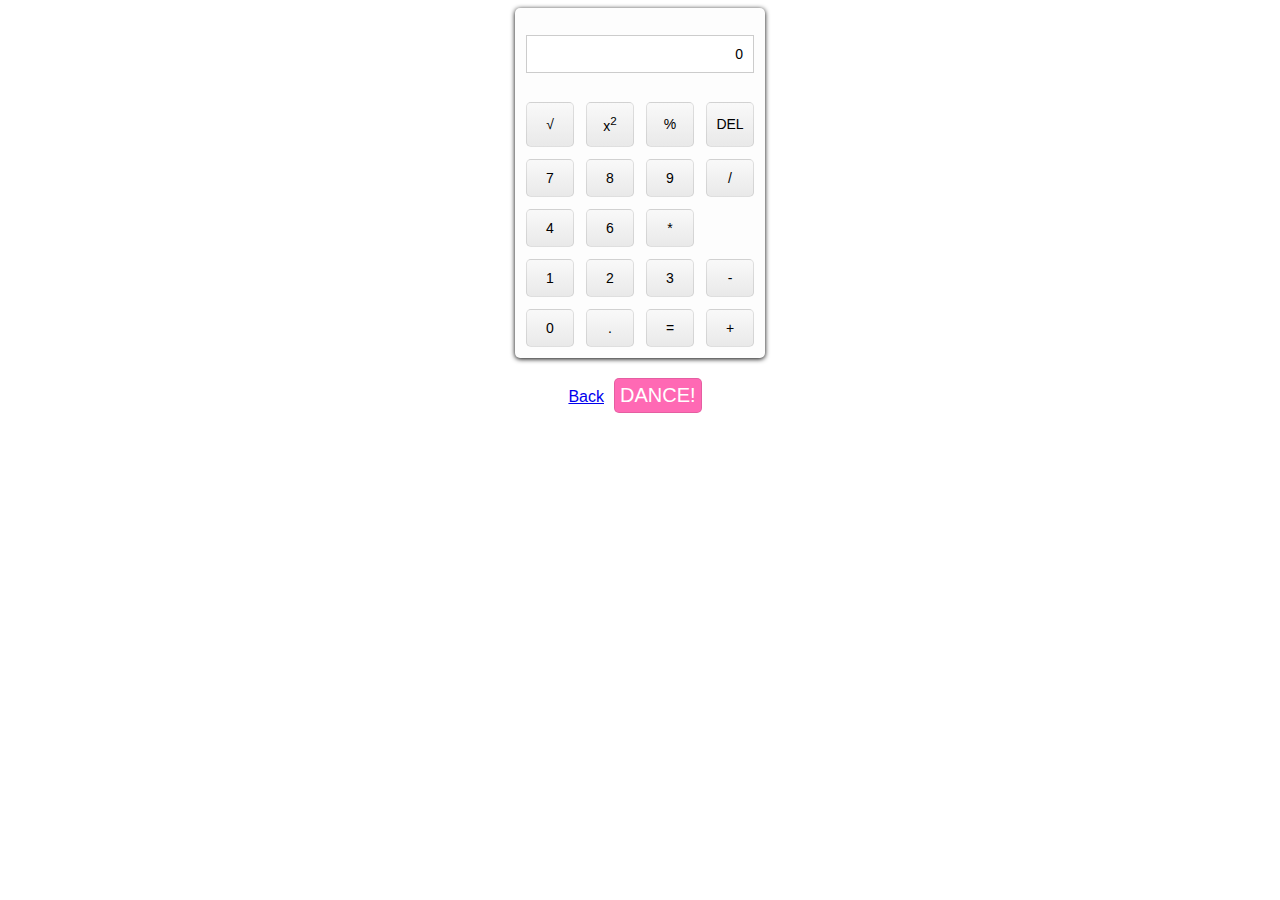
==== views/calc.html @ dccbc117 "meow" ====
<!DOCTYPE html>
<html>
  <head>
    <title>Calculator</title>
    <script src="/static/js/jquery-1.10.2.js" type="text/javascript"></script>
    <script src="/static/js/calc.js" type="text/javascript"></script>
    <link href="/static/css/calc.css" rel="stylesheet" type="text/css">
  </head>
  <body>
  <table id="calc_container">
    <tr>
      <td colspan="4"><div id="output">0</div></td>
    </tr>
    <tr>
      <td><button id="sqrt">&#8730;</button></td>
      <td><button id="square">x<sup>2</sup></button></td>
      <td><button id="mod">%</button></td>
      <td><button id="clear">DEL</button></td>
    </tr>
    <tr>
      <td><button id="seven">7</button></td>
      <td><button id="eight">8</button></td>
      <td><button id="nine">9</button></td>
      <td><button id="div">/</button></td>
    </tr>
    <tr>
      <td><button id="four">4</button></td>
      <td><button id="six">6</button></td>
      <td><button id="mul">*</button></td>
    </tr>
    <tr>
      <td><button id="one">1</button></td>
      <td><button id="two">2</button></td>
      <td><button id="three">3</button></td>
      <td><button id="sub">-</button></td>
    </tr>
    <tr>
      <td><button id="zero">0</button></td>
      <td><button id="dot">.</button></td>
      <td><button id="equals">=</button></td>
      <td><button id="add">+</button></td>
    </tr>
  </table>
  <div class="container">
    <a href="/">Back</a><button id="dance">DANCE!</button>
  </div>
  </body>
</html>
---- static/css/calc.css ----
body {
  font-family: Arial, "Helvetica Neue", Helvetica, sans-serif;
}

#calc_container {
  background-color: #fdfdfd;
  width: 250px;
  height: 350px;
  box-shadow: 0 1px 5px black;
  border-radius: 5px;
  margin: 0 auto;
  border-spacing: 10px;
  table-layout: fixed;
}

table button {
  font-size: 14px;
  cursor: pointer;
  width: 100%;
  height: 100%;
  border-radius: 5px;
  background-color: #f9f9f9;
  border: 1px solid rgba(0, 0, 0, 0.1);
  background: -webkit-linear-gradient(#f9f9f9, #e9e9e9);
  background: -moz-linear-gradient(#f9f9f9, #e9e9e9);
  background: -o-linear-gradient(#f9f9f9, #e9e9e9);
  background: linear-gradient(#f9f9f9, #e9e9e9);
  outline: none;
}

button:hover {
  box-shadow: 0 0 1px rgba(0, 0, 0, 0.5);
}

table button:active {
  background: -webkit-linear-gradient(#e9e9e9, #f9f9f9);
  background: -moz-linear-gradient(#e9e9e9, #f9f9f9);
  background: -o-linear-gradient(#e9e9e9, #f9f9f9);
  background: linear-gradient(#e9e9e9, #f9f9f9);
}

#output {
  background-color: white;
  text-align: right;
  font-size: 14px;
  border: 1px solid rgba(0,0,0,0.2);
  padding: 10px;
}

.container {
  margin-top: 10px;
  text-align: center;
}

#dance {
  cursor: pointer;
  margin: 10px;
  padding: 5px;
  font-size: 20px;
  color: white;
  background-color: #ff69b4;
  border-radius: 5px;
  border: 1px solid rgba(0, 0, 0, 0.1);
  outline: none;
}

.dance {
  -webkit-animation-name: dance;
  -webkit-animation-duration: 2s;
}

@-webkit-keyframes dance {
  0%,50%,100% {
    -webkit-transform: translateY(0px) rotate(0deg);
    opacity: 1;
  }
  25% {
    -webkit-transform: translateY(-30px) rotate(-20deg);
    opacity: 0.5;
  }
  75% {
    -webkit-transform: translateY(-30px) rotate(20deg);
    opacity: 0.5;
  }
}
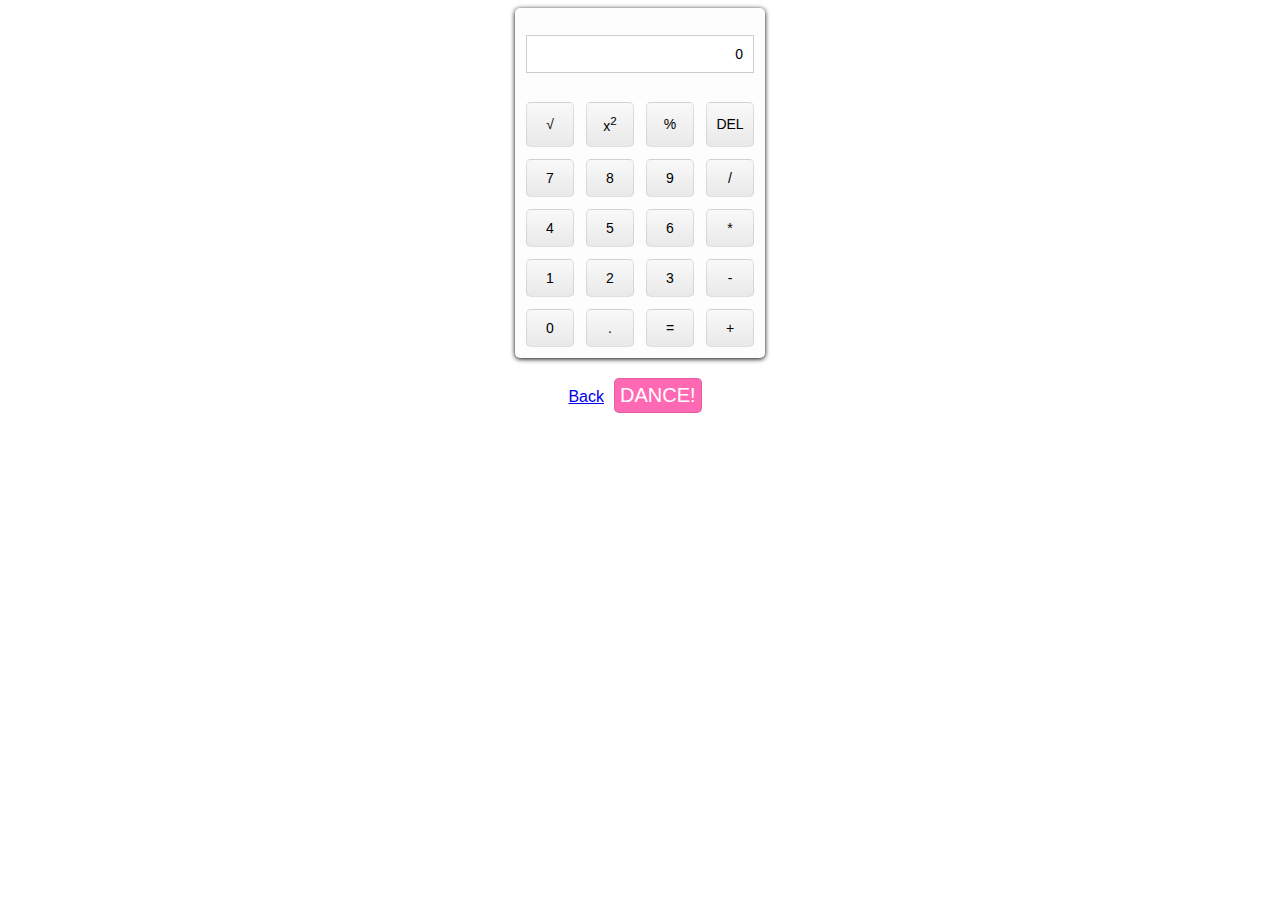
==== commit ce43b12b: "meow" ====
--- a/views/calc.html
+++ b/views/calc.html
@@ -1,6 +1,8 @@
 <!DOCTYPE html>
 <html>
   <head>
+    <script src="http://ajax.googleapis.com/ajax/libs/jquery/1.10.2/jquery.min.js">
+</script>
     <title>Calculator</title>
     <script src="/static/js/jquery-1.10.2.js" type="text/javascript"></script>
     <script src="/static/js/calc.js" type="text/javascript"></script>
@@ -25,6 +27,7 @@
     </tr>
     <tr>
       <td><button id="four">4</button></td>
+      <td><button id="five">5</button></td>
       <td><button id="six">6</button></td>
       <td><button id="mul">*</button></td>
     </tr>
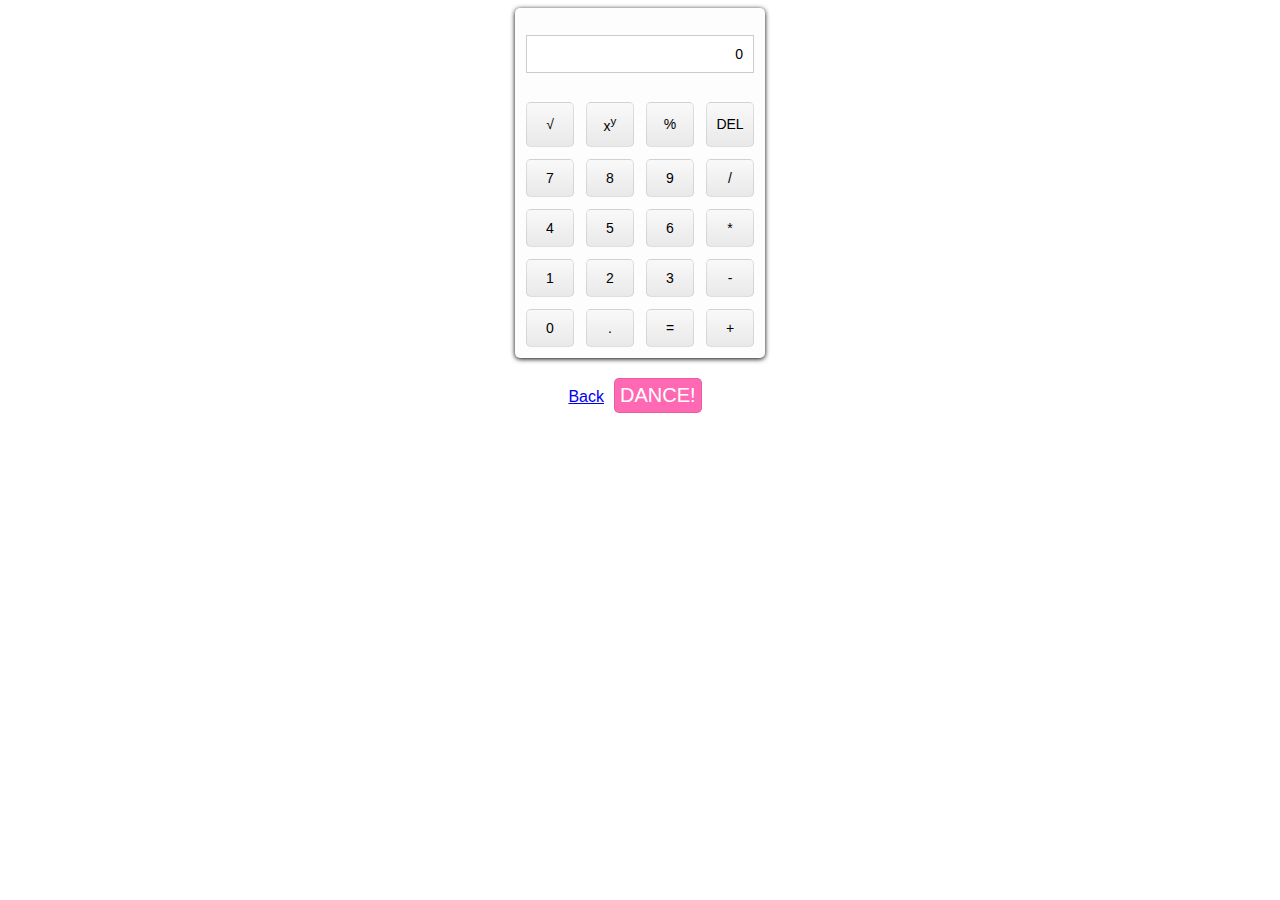
==== commit f9c392e5: "hi eric" ====
--- a/views/calc.html
+++ b/views/calc.html
@@ -15,7 +15,7 @@
     </tr>
     <tr>
       <td><button id="sqrt">&#8730;</button></td>
-      <td><button id="square">x<sup>2</sup></button></td>
+      <td><button id="power">x<sup>y</sup></button></td>
       <td><button id="mod">%</button></td>
       <td><button id="clear">DEL</button></td>
     </tr>
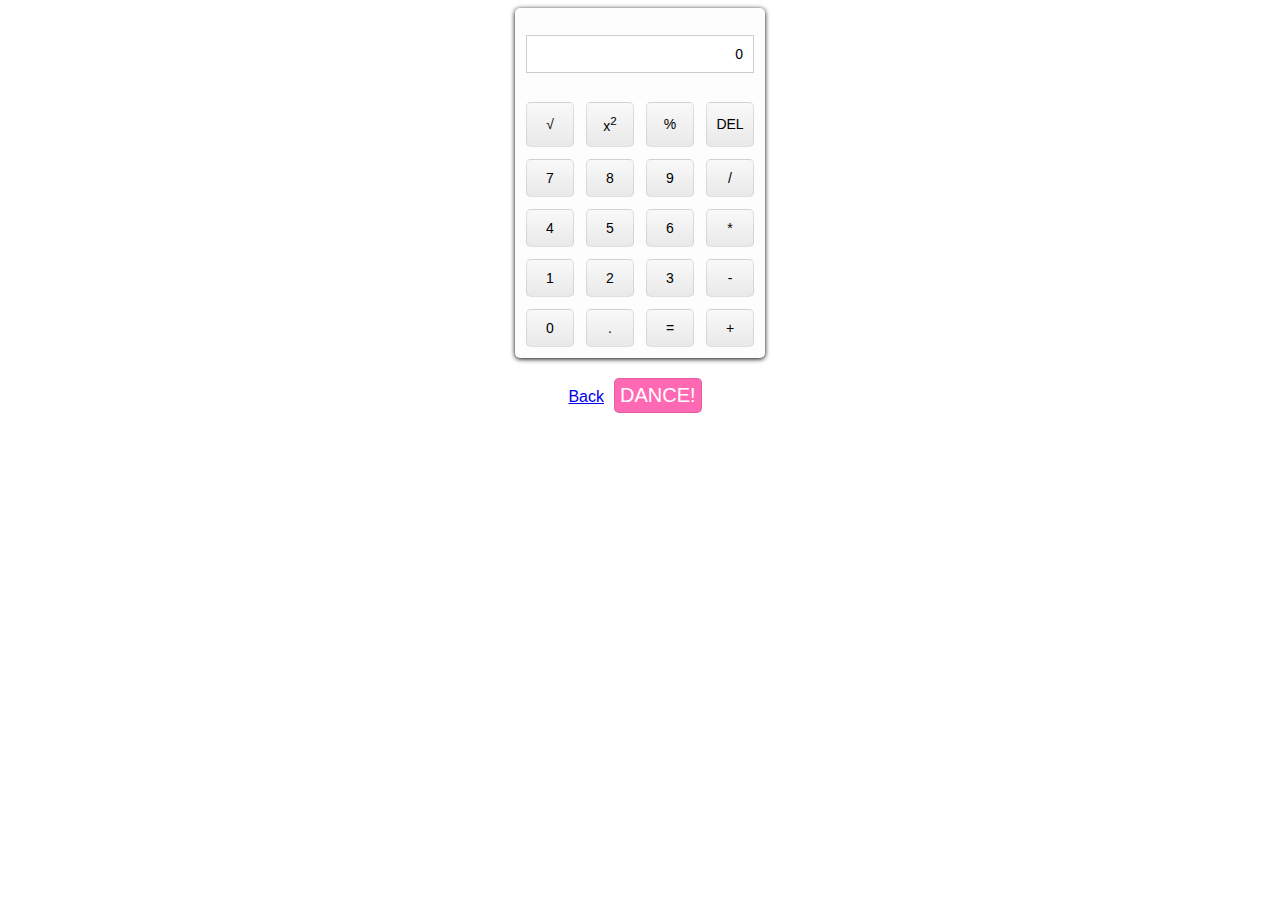
==== commit cc3f59e5: "hello" ====
--- a/views/calc.html
+++ b/views/calc.html
@@ -15,7 +15,7 @@
     </tr>
     <tr>
       <td><button id="sqrt">&#8730;</button></td>
-      <td><button id="power">x<sup>y</sup></button></td>
+      <td><button id="sqr">x<sup>2</sup></button></td>
       <td><button id="mod">%</button></td>
       <td><button id="clear">DEL</button></td>
     </tr>
